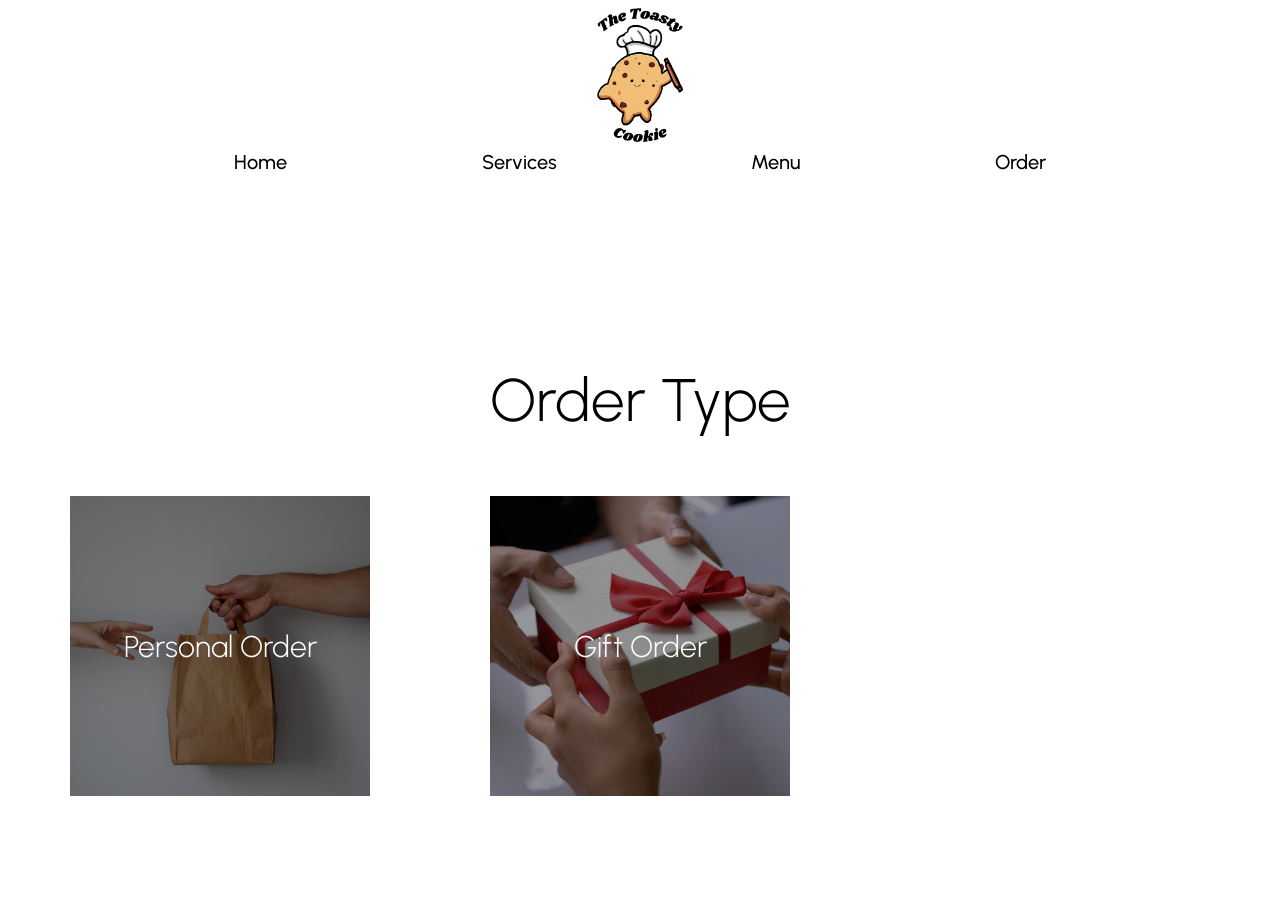
==== order.html @ 844aa222 "Add files via upload" ====
<html>
    <head>
        <title>The Toasty Cookie</title>
        <link rel="icon" type="image/x-icon" href="./images/chef_toasty.ico">

        <meta name='viewport' content='width=device-width, initial-scale=1'>


        <link rel="stylesheet" href="./styles/order-styles.css">
        <link rel="stylesheet" href="./styles/main-style.css">


        <link rel="preconnect" href="https://fonts.googleapis.com">
        <link rel="preconnect" href="https://fonts.gstatic.com" crossorigin>
        <link href="https://fonts.googleapis.com/css2?family=Urbanist:ital,wght@0,100..900;1,100..900&display=swap" rel="stylesheet">

    </head>

    <body>

        <!-- Menu Container-->
        <div>
            <div class="menu-container">
                <!--Image-->
                <div>
                    <img src="./images/logo.png" class="menu-logo"/>
                </div>

                <!--Options-->
                <div class="menu-options-container">
                    <a href="./index.html">Home</a>
                    <a href="./index.html#services">Services</a>
                    <a href="./index.html#menu">Menu</a>
                    <a href="./order.html">Order</a>
                </div>
            </div>
        </div>

        <!--Main Container-->
        <div id="main-container">
            
            <div class="order-type-page">
                <div>
                    <p class="order-title">Order Type</p>
                </div>

                <div class="order-type-options">
                    <div class="personal-order-box" onclick="change_page('COOKIE_SELECTION_PAGE', 'ORDER_TYPE', 'PERSONAL')">
                        <p>Personal Order</p>
                    </div>
                    <div class="gift-order-box" onclick="change_page('GIFT_OCCASION_TYPE_PAGE', 'ORDER_TYPE', 'GIFT')">
                        <p>Gift Order</p>
                    </div>
                    <div class="catering-order-box" onclick="change_page('COOKIE_SELECTION_PAGE', 'ORDER_TYPE', 'CATERING')">
                        <p>Catering Order</p>
                    </div>
                </div>
            </div>

        </div>
    </body>
<script type="text/javascript" src="./scripts.js"></script>
</html>
---- styles/order-styles.css ----
body
{
    max-width: 1200px;
    margin: auto;

    font-family: "Urbanist", sans-serif;
    font-optical-sizing: auto;
    font-weight: 300;
    font-style: normal;
}


.order-type-page
{
    display: flex;
    flex-direction: column;
    justify-content: center;
    align-items: center;
    padding: 30px;

}

.order-title 
{
    font-size: 60px;
}

.gift-occasion-title
{
    font-size: 60px;
}

.order-type-options
{
    display: flex;
    flex-direction: row;
    justify-content: space-between;
    align-items: center;

    width: 100%;
}

.personal-order-box
{
    display: flex;
    flex-direction: column;
    justify-content: center;
    align-items: center;

    background-image: url('../images/personal-service-tint.png');
    
    width: 300px;
    height: 300px;

    background-repeat: no-repeat;
    background-attachment:local;
    background-size:cover;
    color: white;
    font-size: 30px;

}

.gift-order-box
{
    display: flex;
    flex-direction: column;
    justify-content: center;
    align-items: center;

    background-image: url('../images/gift-service-tint.png');
    
    width: 300px;
    height: 300px;

    background-repeat: no-repeat;
    background-attachment:local;
    background-size:cover;
    color: white;
    font-size: 30px;
}

.catering-order-box
{
    display: flex;
    flex-direction: column;
    justify-content: center;
    align-items: center;

    background-image: url('../images/catering-service-tint.png');
    
    width: 300px;
    height: 300px;

    background-repeat: no-repeat;
    background-attachment:local;
    background-size:cover;
    color: white;
    font-size: 30px;
}

.order-type-options div:hover {
  transform: scale(1.05);
}

.gift-occasion-page
{
    display: flex;
    flex-direction: column;
    justify-content: center;
    align-items: center;
    padding: 30px;
    flex-wrap: wrap;
}

.gift-occasion-options
{
    display: flex;
    flex-direction: row;
    justify-content: space-between;
    align-items: center;

    width: 100%;
}

.gift-occasion-item-box
{
    display: flex;
    flex-direction: column;
    justify-content: center;
    align-items: center;

    width: 200px;
    height: 200px;

    border-style: solid;
}

.gift-occasion-options div:hover {
  transform: scale(1.05);
}

.cookie-selection-page
{
    display: flex;
    flex-direction: column;
    justify-content: center;
    align-items: center;
    padding: 30px;
}

.cookie-selection-title
{
    font-size: 60px;
}

.cookie-selection-batch-options
{
    display: flex;
    flex-direction: column;
    justify-content: center;
    align-items: flex-start;
    width: 100%;

}

.cookie-batch-item-box-container
{
    display: flex;
    flex-direction: row;
    justify-content: space-evenly;
    align-items: center;

    width: 50%;
}

.cookie-batch-item-box
{
    display: flex;
    flex-direction: column;
    justify-content: center;
    align-items: center;

    width: 200px;
    height: 100px;

    border-style: solid;
}

.cookie-selection-cookie-options
{
    display: flex;
    flex-direction: column;
    justify-content: center;
    align-items: flex-start;

    width: 100%;

}

.cookie-selection-cookie-option-item
{
    display: flex;
    flex-direction: row;
    justify-content: flex-start;
    align-items: center;

}

.cookie-selection-cookie-option-item-container
{
    display: flex;
    flex-direction: row;
    justify-content: center;
    align-items: center;
    flex-wrap: wrap;

    width: 100%;
}

.cookie-selection-cookie-option-item
{
    display: flex;
    flex-direction: column;
    justify-content: center;
    align-items: center;
    width: 300px;
    height: 300px;

    border-style: solid;
    margin: 30px;
}

.cookie-selection-cookie-option-item img
{
    width: 150px;
}

.batch-options-title
{
    font-size: 30px;
}

.cookie-live-count
{
    font-size: 30px;
}

.cookie-batch-item-box-container div:hover
{
  transform: scale(1.05);
}

.cookie-selection-continue-button
{
    border-radius: 16px;
    color: white;
    background-color: black;
    width: 200px;
    height:30px;

    padding: 10px;
    text-align: center;

    font-size: 20px;
}


.submit-order-page
{
    display: flex;
    flex-direction: row;
    justify-content: center;
    align-items: flex-start;
    flex-wrap: wrap;
}

.submit-order-page-left-container
{
    display: flex;
    flex-direction: column;
    justify-content: center;
    align-items: flex-start;
    width: 48%;

}

.submit-order-page-right-container
{
    display: flex;
    flex-direction: column;
    justify-content: center;
    align-items: flex-start;
    width: 48%;

}

.submit-order-page-title-text
{
    font-size: 35px;
}

.extra-gift-selection
{
    display: flex;
    flex-direction: column;
    justify-content: space-evenly;
    align-items:center;
    width: 120px;
    height: 120px;
    padding: 20px;
    border-style: solid;
    border-width: 0.5px;
}

.extra-gift-selection-container
{
    display: flex;
    flex-direction: row;
    justify-content: space-evenly;
    align-items: center;
    flex-wrap: wrap;

    width: 100%;


}

.extra-gift-selection-container div:hover
{
  transform: scale(1.05);
}

.gift-custom-message-textarea
{
    width:500px;
    height:200px
}

.delivery-date-time-container
{
    display: flex;
    flex-direction: row;
    justify-content: flex-start;
    align-items: center;
    flex-wrap: wrap;
    width: 100%;
}

.delivery-date-input-container
{
    padding-right:20px;
}

.submit-order-page-button
{
    background-color: black;
    border-radius: 16px;
    padding: 20px;
    color: white;
}

@media (max-width: 500px)
{
    .order-type-options
    {
        display: flex;
        flex-direction: column;
        justify-content: center;
        align-items: center;
    }

    .gift-occasion-options
    {
        display: flex;
        flex-direction: column;
        justify-content: center;
        align-items: center;

    }

    .cookie-batch-item-box-container
    {
        display: flex;
        flex-direction: row;
        justify-content: space-evenly;
        align-items: center;
        width: 100%;
    }

    .submit-order-page
    {
        display: flex;
        flex-direction: column;
        justify-content: center;
        align-items: flex-start;
        flex-wrap: wrap;
        width: 100%;

        padding: 30px;
    }

    .gift-custom-message-textarea
    {
        width:300px;
        height:200px
    }
}
---- styles/main-style.css ----
body
{
    max-width: 1200px;
    margin: auto;

    font-family: "Urbanist", sans-serif;
    font-optical-sizing: auto;
    font-weight: 300;
    font-style: normal;
}

.menu-options-container a
{
    text-decoration: none;
    color:black;
}



.menu-logo
{
    width: 150px;
}

.menu-container
{
    display: flex;
    flex-direction: column;
    justify-content: center;
    align-items: center;
    
    padding-bottom: 100px;
}

.menu-options-container
{
    display: flex;
    flex-direction: row;
    justify-content: space-evenly;
    align-items: center;
    width: 100%;
    font-size: 20px;

    font-family: "Urbanist", sans-serif;
    font-optical-sizing: auto;
    font-weight: 500;
    font-style: normal;
}

.hero-container
{
    display: flex;
    flex-direction: row;
    justify-content: center;
    align-items: center;
}

.left-hero
{
    width: 48%;
}

.right-hero
{
    width: 48%;
}

.hero-image
{
    width:450px;
}

.hero-text
{
    font-size: 60px;
}

.hero-button
{
    background-color: black;
    border-radius: 16px;
    font-size: 20px;
    color: white;
    padding: 15px;
}

.cookie-break
{
    width:250px;
}

.blank-spacer
{
    height:100px;
}

.menu-items-container
{
    display: flex;
    flex-direction: column;
    justify-content: center;
    align-items: center;

}
.menu-items-title-text
{
    font-size: 50px;
}

.menu-items-list
{
    display: flex;
    flex-direction: row;
    justify-content: center;
    align-items: center;
    flex-wrap: wrap;
}

.menu-items-item
{
    display: flex;
    flex-direction: column;
    justify-content: center;
    align-items: center;
    padding: 20px;
}

.menu-items-item-image
{
    width: 250px;
}

.menu-items-item-title
{
    font-size: 20px;
}

.services-container
{
    display: flex;
    flex-direction: column;
    justify-content: center;
    align-items: center;
}

.services-title
{
    font-size: 50px;
}

.service-item
{
    display: flex;
    flex-direction: row;
    justify-content: center;
    align-items: center;
    width: 90%;
}

.service-image
{
    width: 200px;
    border-radius: 50px;
}

.service-item-text
{
    padding: 30px;
}

.service-item-text-title
{
    font-size: 30px;
}

.service-item-text-examples
{
    font-size: 16px;
    color: grey;
    font-style: italic;
}

.service-item-order-arrow
{
    width:30px;
}

.service-item-order
{
    display: flex;
    flex-direction: row;
    align-items: center;
}

.service-item-order a
{
    text-decoration: none;
    color:black;
}

.cookie-delivery-break
{
    width:500px
}

.footer-container
{
    background-color: #290c03;
    margin-top: -130px;
    display: flex;
    flex-direction: row;
    align-items:flex-start;
    justify-content: center;
    height: 500px;
    padding-top: 30px;
}

.footer-logo
{
    width: 200px;
    border-radius: 100%;
    padding: 30px;
}

.footer-links-title
{
    font-size: 25px;
    color: white;
}

.footer-hours-title
{
    font-size: 25px;
    color: white;
}

.footer-links-container
{
    width:20%;
    display: flex;
    flex-direction: column;
    align-items:flex-start;
    justify-content: flex-start;
}

.footer-links-text
{
    color: white;
    text-decoration: none;
}

.footer-hours-container
{
    width:24%;
    display: flex;
    flex-direction: column;
    align-items:flex-start;
    justify-content: center;
}

.footer-contact-container
{
    width:23%;
    display: flex;
    flex-direction: column;
    align-items:flex-start;
    justify-content: flex-start;
}

@media (max-width: 500px)
{
    body
    {

        font-family: "Urbanist", sans-serif;
        font-optical-sizing: auto;
        font-weight: 300;
        font-style: normal;
    }

    .menu-options-container
    {
        display: flex;
        flex-direction: row;
        justify-content: space-evenly;
        align-items: center;
        font-size: 20px;

        font-family: "Urbanist", sans-serif;
        font-optical-sizing: auto;
        font-weight: 500;
        font-style: normal;
    }

    .hero-container
    {
        display: flex;
        flex-direction: column;
        justify-content: center;
        align-items: center;
        padding: 40px;

    }
    .hero-text
    {
        font-size: 40px;
    }

    .hero-button
    {
        width:100px;
        background-color: black;
        border-radius: 16px;
        font-size: 17px;
        color: white;
        padding: 10px;
    }


    .hero-image
    {
        display: none;
    }

    .left-hero
    {
        width: 100%;
    }

    .right-hero
    {
        width: 0%;
    }

    .cookie-break
    {
        width:150px;
    }
    .cookie-delivery-break
    {
        width:300px
    }

    .services-title
    {
        font-size: 20px;
    }

    .menu-items-title-text
    {
        font-size: 20px;
    }

    .menu-items-item-image
    {
        width: 200px;
    }

    .service-item
    {
        display: flex;
        flex-direction: column;
        justify-content: center;
        align-items: center;
        width: 90%;
        padding-top: 30px;
    }

    .footer-container
    {
        background-color: #290c03;
        margin-top: -77px;
        display: flex;
        flex-direction: column;
        align-items:flex-start;
        justify-content: center;
        height: 1300px;
        padding-left: 30px;
    }


    .footer-links-container
    {
        display: flex;
        flex-direction: column;
        align-items:flex-start;
        justify-content: flex-start;
        width: 80%;
    }
    .footer-hours-container
    {
        display: flex;
        flex-direction: column;
        align-items:flex-start;
        justify-content: flex-start;
        width: 80%;
    }
    .footer-contact-container
    {
        display: flex;
        flex-direction: column;
        align-items:flex-start;
        justify-content: flex-start;
        width: 80%;
    }
}
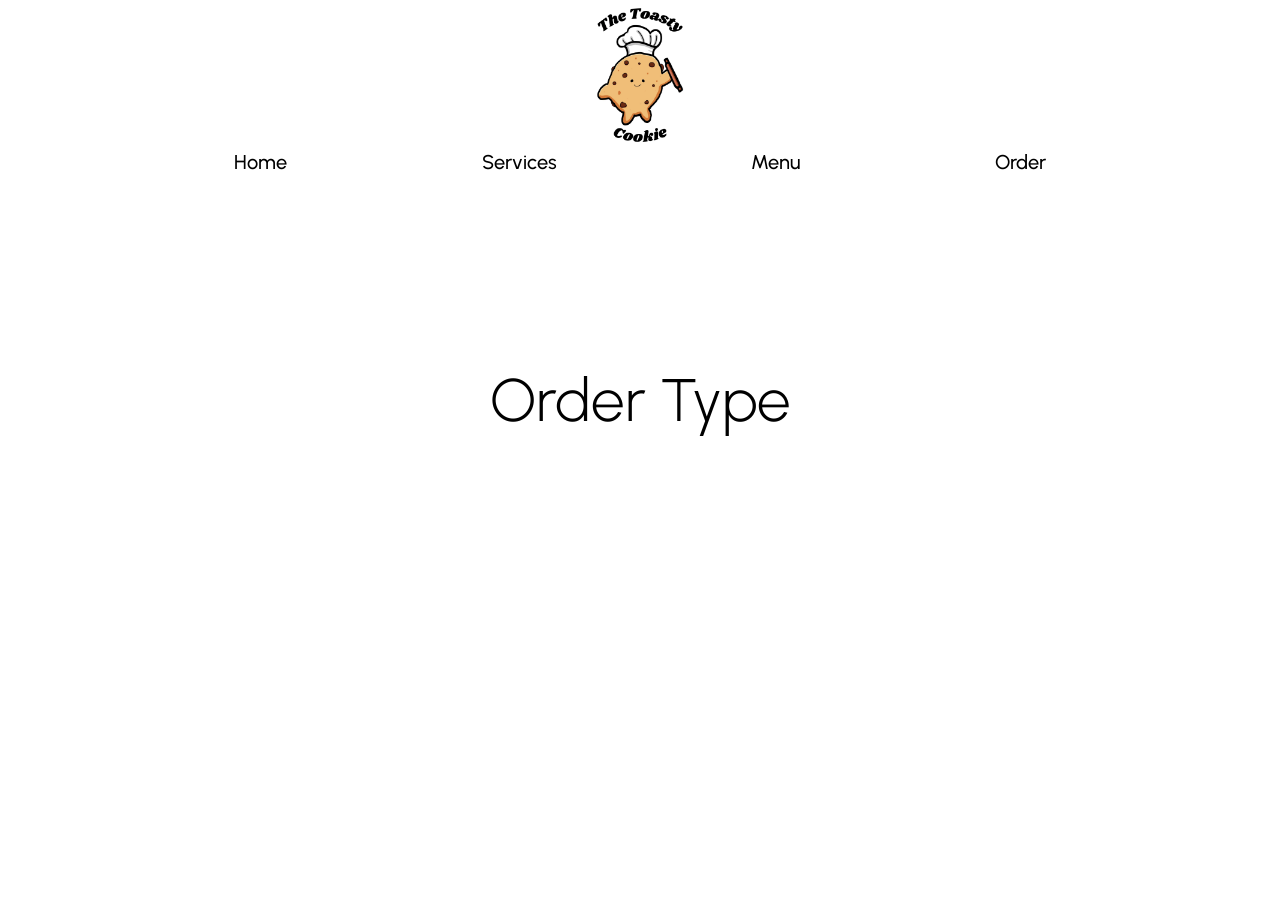
==== commit 70677a7b: "Add files via upload" ====
--- a/order.html
+++ b/order.html
@@ -23,7 +23,7 @@
             <div class="menu-container">
                 <!--Image-->
                 <div>
-                    <img src="./images/logo.png" class="menu-logo"/>
+                    <img src="./images/logo.webp" class="menu-logo" alt="The Toasty Cookie Logo" loading=“lazy” decoding=“async”/>
                 </div>
 
                 <!--Options-->
@@ -51,8 +51,10 @@
                     <div class="gift-order-box" onclick="change_page('GIFT_OCCASION_TYPE_PAGE', 'ORDER_TYPE', 'GIFT')">
                         <p>Gift Order</p>
                     </div>
-                    <div class="catering-order-box" onclick="change_page('COOKIE_SELECTION_PAGE', 'ORDER_TYPE', 'CATERING')">
+                    <div class="catering-order-box">
+                    <!--<div class="catering-order-box" onclick="change_page('COOKIE_SELECTION_PAGE', 'ORDER_TYPE', 'CATERING')">-->
                         <p>Catering Order</p>
+                        <p class="fully-booked-text">Fully Booked</p>
                     </div>
                 </div>
             </div>
--- a/styles/order-styles.css
+++ b/styles/order-styles.css
@@ -96,6 +96,30 @@
     background-size:cover;
     color: white;
     font-size: 30px;
+}
+
+.disabled-order-box
+{
+    display: flex;
+    flex-direction: column;
+    justify-content: center;
+    align-items: center;
+
+    background-image: url('../images/catering-service-tint.png');
+    
+    width: 300px;
+    height: 300px;
+
+    background-repeat: no-repeat;
+    background-attachment:local;
+    background-size:cover;
+    color: white;
+    font-size: 30px;
+}
+
+.fully-booked-text
+{
+    font-size: 15px;
 }
 
 .order-type-options div:hover {
@@ -357,6 +381,11 @@
     border-radius: 16px;
     padding: 20px;
     color: white;
+}
+
+.gift-image-submit-order-styles
+{
+    width:300px;
 }
 
 @media (max-width: 500px)
--- a/styles/main-style.css
+++ b/styles/main-style.css
@@ -73,6 +73,11 @@
 .hero-text
 {
     font-size: 60px;
+}
+
+.hero-subtext
+{
+    font-size: 25px;
 }
 
 .hero-button
@@ -82,6 +87,7 @@
     font-size: 20px;
     color: white;
     padding: 15px;
+    text-decoration: none;
 }
 
 .cookie-break
@@ -105,6 +111,11 @@
 .menu-items-title-text
 {
     font-size: 50px;
+}
+
+.menu-items-title-subtext
+{
+    font-size: 20px;
 }
 
 .menu-items-list
@@ -265,6 +276,58 @@
     flex-direction: column;
     align-items:flex-start;
     justify-content: flex-start;
+}
+
+.gift-showcase-section-container
+{
+    display: flex;
+    flex-direction: column;
+    justify-content: center;
+    align-items: center;
+    flex-wrap: wrap;
+    width: 90%;
+
+}
+
+.gift-showcase-header-text-container
+{
+    display: flex;
+    flex-direction: column;
+    justify-content: center;
+    align-items: center;
+    width: 90%;
+    text-align: center;
+}
+
+.gift-showcase-images-container
+{
+    display: flex;
+    flex-direction: row;
+    justify-content: center;
+    align-items: center;   
+    flex-wrap: wrap;
+    padding: 30px;
+}
+
+.gift-showcase-image-item
+{
+
+    display: flex;
+    flex-direction: row;
+    justify-content: center;
+    align-items: center;  
+    width: 330px;
+    padding-bottom: 30px;
+}
+
+.gift_type_image_showcase
+{
+    width: 300px;
+}
+
+.gift-showcase-header-text-title
+{
+    font-size: 40px;
 }
 
 @media (max-width: 500px)
@@ -351,6 +414,11 @@
         font-size: 20px;
     }
 
+    .menu-items-title-subtext
+    {
+        font-size: 16px;
+    }
+
     .menu-items-item-image
     {
         width: 200px;
@@ -403,4 +471,14 @@
         justify-content: flex-start;
         width: 80%;
     }
+    .gift-showcase-images-container
+    {
+        display: flex;
+        flex-direction: row;
+        justify-content: center;
+        align-items: center;   
+        flex-wrap: wrap;
+        padding: 30px;
+        width: 90%;
+    }
 }
